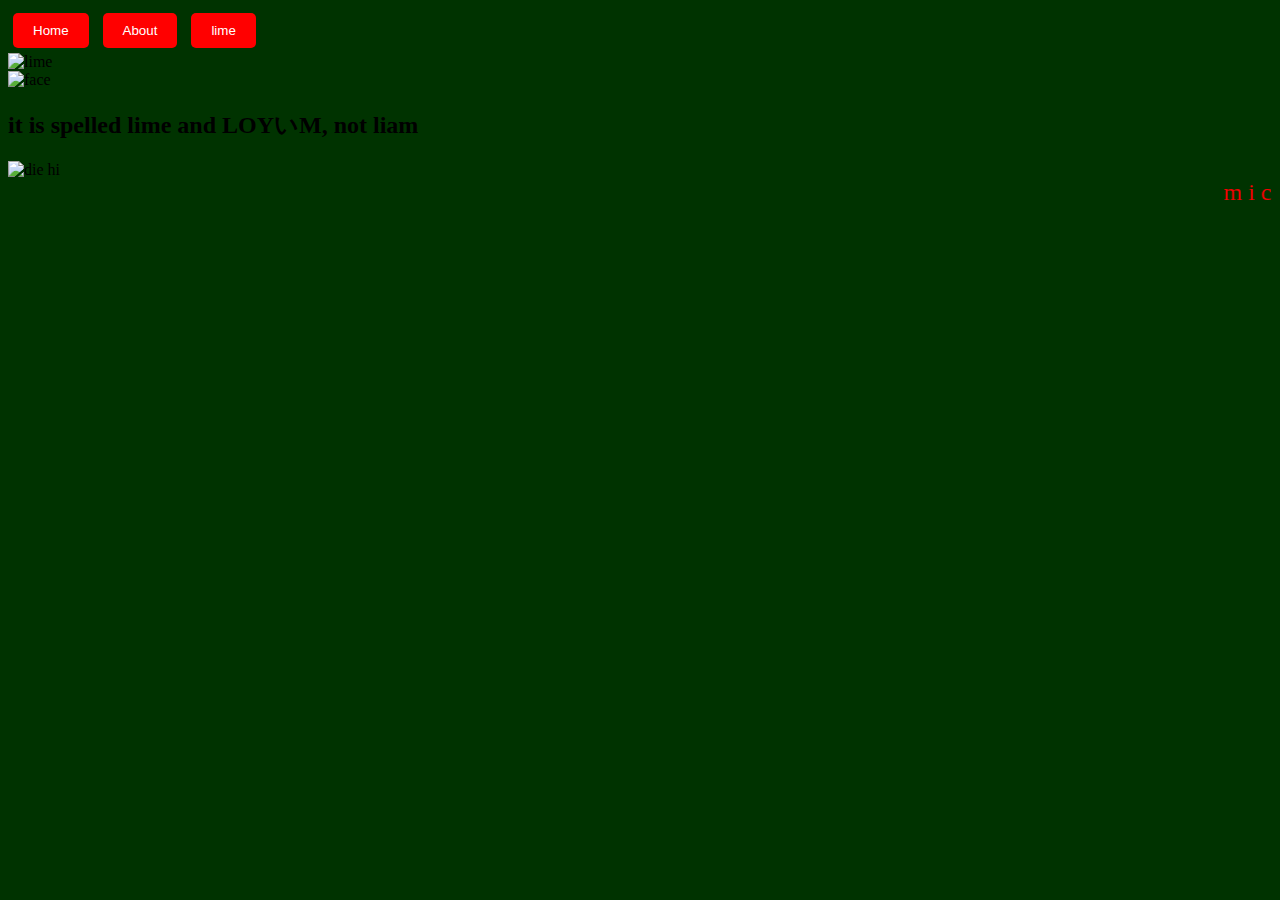
==== index.html @ 59e7f17f "fixed "spelling error"" ====
<!DOCTYPE html>
<html>
<head>
    <title>hell</title>
    <link rel="icon" href="icon.jpg">
    <style>
        body {
            background-color: #003300;
            background-image: url('');
            background-repeat: repeat;
            font-family: 'Comic Sans MS';
            cursor: url('liamcursor.cur'), auto;
        }
        .navigation {
            font-family: 'Comic Sans MS', cursive;
        }
        .button {
            background-color: red;
            color: white;
            padding: 10px 20px;
            border: none;
            border-radius: 5px;
            margin: 5px;
            animation: bounce 1s infinite;
        }
        @keyframes bounce {
            0%, 100% {
                transform: translateY(0);
            }
            50% {
                transform: translateY(-20px);
            }
        }
        blinking-text {
            animation: blink 0.5s infinite;
        }
        @keyframes blink {
            0%, 100% {
                opacity: 1;
            }
            50% {
                opacity: 0;
            }
        }

        .header-gif {
            width: 100px;
            height: 100px;
            animation: spin 4s linear infinite;
        }
        @keyframes spin {
            0% {
                transform: rotate(0deg);
            }
            100% {
                transform: rotate(360deg);
            }
        }
    </style>
</head>
<body>
    <div class="navigation">
        <button class="button">Home</button>
        <button class="button">About</button>
        <button class="button">lime</button>
    </div>
    <img src="https://cdn.discordapp.com/attachments/1049181537872130068/1140940567187030087/liamsprite.png" alt="lime" class="header-gif">
    <div class="content">
        <img src="" alt="face">
        <h2>it is spelled lime and LOYいM, not liam</h2>
        <img src="https://media.tenor.com/wB5nDaZLms0AAAAC/meme-anime.gif" alt="die">
        <span class="blinking-text">hi</span>
    </div>
    <marquee behavior="scroll" direction="left" style="color: red; font-size: 24px;">m i c r o s o f t   e d g e  b a d </marquee>
    <audio control autoplay>
        <source src="funkytown-OMEGABASS.mp3">
    </audio>
    <script>
        function popupAlert() {
            alert("Alert! You are not loved!");
        }
        setInterval(popupAlert, 8000);
    </script>
</body>
</html>
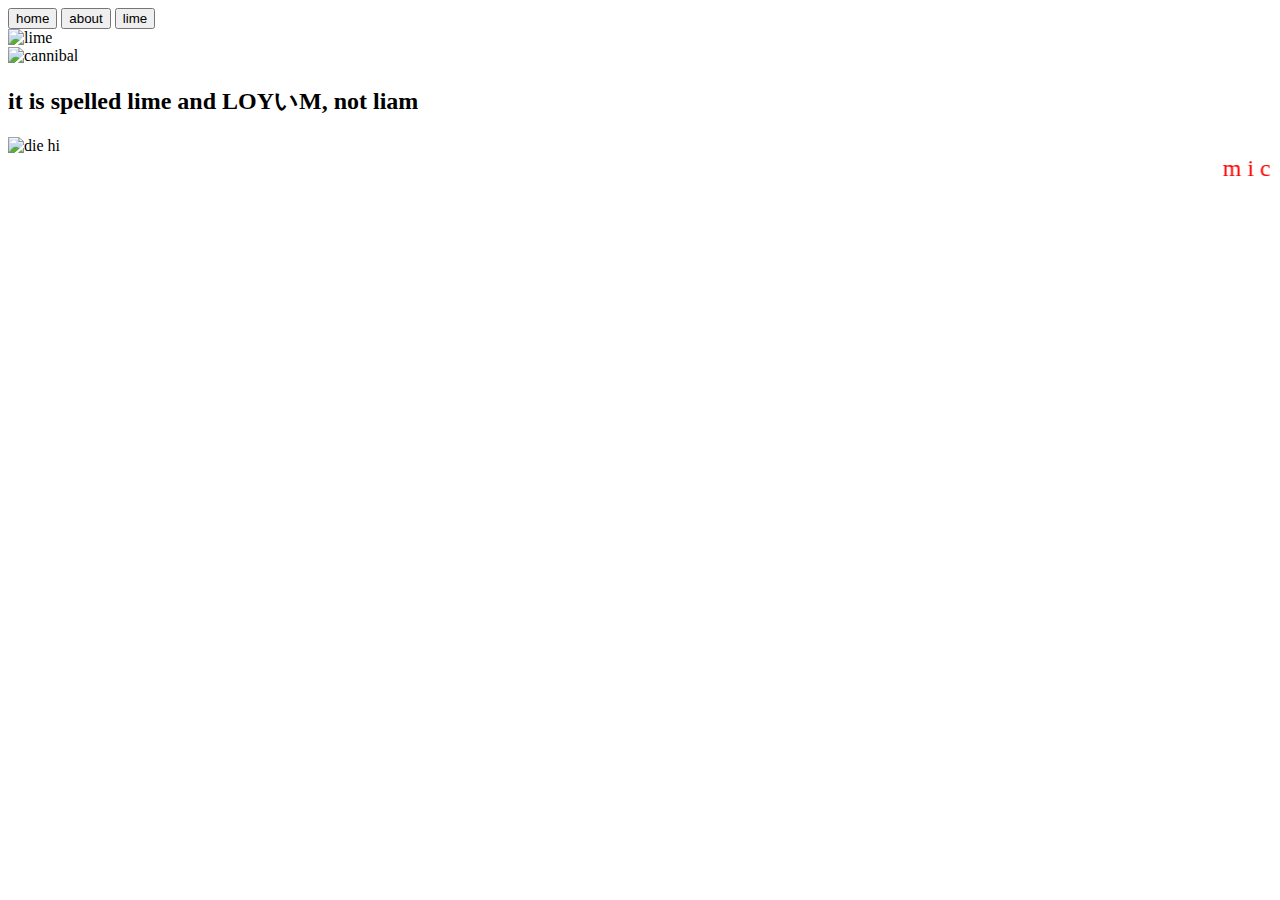
==== commit f953a789: "updated main page and added lime" ====
--- a/index.html
+++ b/index.html
@@ -3,70 +3,16 @@
 <head>
     <title>hell</title>
     <link rel="icon" href="icon.jpg">
-    <style>
-        body {
-            background-color: #003300;
-            background-image: url('');
-            background-repeat: repeat;
-            font-family: 'Comic Sans MS';
-            cursor: url('liamcursor.cur'), auto;
-        }
-        .navigation {
-            font-family: 'Comic Sans MS', cursive;
-        }
-        .button {
-            background-color: red;
-            color: white;
-            padding: 10px 20px;
-            border: none;
-            border-radius: 5px;
-            margin: 5px;
-            animation: bounce 1s infinite;
-        }
-        @keyframes bounce {
-            0%, 100% {
-                transform: translateY(0);
-            }
-            50% {
-                transform: translateY(-20px);
-            }
-        }
-        blinking-text {
-            animation: blink 0.5s infinite;
-        }
-        @keyframes blink {
-            0%, 100% {
-                opacity: 1;
-            }
-            50% {
-                opacity: 0;
-            }
-        }
-
-        .header-gif {
-            width: 100px;
-            height: 100px;
-            animation: spin 4s linear infinite;
-        }
-        @keyframes spin {
-            0% {
-                transform: rotate(0deg);
-            }
-            100% {
-                transform: rotate(360deg);
-            }
-        }
-    </style>
 </head>
 <body>
     <div class="navigation">
-        <button class="button">Home</button>
-        <button class="button">About</button>
+        <button class="button">home</button>
+        <button class="button">about</button>
         <button class="button">lime</button>
     </div>
     <img src="https://cdn.discordapp.com/attachments/1049181537872130068/1140940567187030087/liamsprite.png" alt="lime" class="header-gif">
     <div class="content">
-        <img src="" alt="face">
+        <img src="cannaibalimsms.jpeg" alt="cannibal">
         <h2>it is spelled lime and LOYいM, not liam</h2>
         <img src="https://media.tenor.com/wB5nDaZLms0AAAAC/meme-anime.gif" alt="die">
         <span class="blinking-text">hi</span>
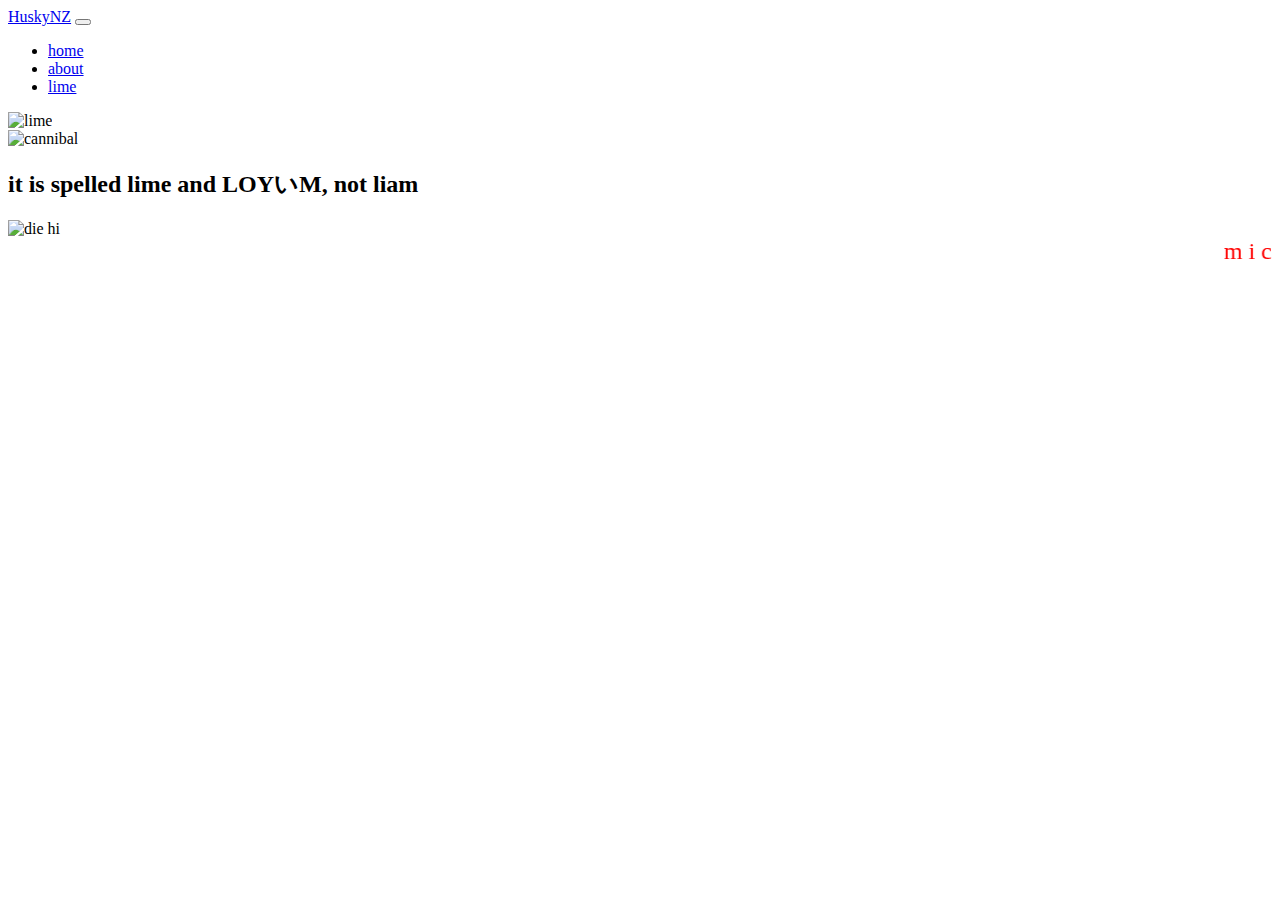
==== commit eaf0cef4: "Update index.html" ====
--- a/index.html
+++ b/index.html
@@ -3,13 +3,40 @@
 <head>
     <title>hell</title>
     <link rel="icon" href="icon.jpg">
+    <link rel="stylesheet" href="style.css">
+    <link rel="stylesheet" href="https://serv.hnz.li/lib/bootstrap/dist/css/bootstrap.min.css?t_-IOF5WTLZwNrxyQK9PZrr66PBLLrYBttjt8VJbyg8OBiFedhTVJkzB" />
 </head>
 <body>
-    <div class="navigation">
-        <button class="button">home</button>
-        <button class="button">about</button>
-        <button class="button">lime</button>
-    </div>
+
+
+        <nav b-3tnlbj4u0l
+      class="navbar navbar-expand-sm navbar-toggleable-sm navbar-light bg-white border-bottom box-shadow mb-3">
+      <div b-3tnlbj4u0l class="container-fluid">
+        <a class="navbar-brand" href="/">HuskyNZ</a>
+        <button b-3tnlbj4u0l class="navbar-toggler" type="button" data-bs-toggle="collapse"
+          data-bs-target=".navbar-collapse" aria-controls="navbarSupportedContent" aria-expanded="false"
+          aria-label="Toggle navigation">
+          <span b-3tnlbj4u0l class="navbar-toggler-icon"></span>
+        </button>
+        <div b-3tnlbj4u0l class="navbar-collapse collapse d-sm-inline-flex justify-content-between">
+          <ul b-3tnlbj4u0l class="navbar-nav flex-grow-1">
+            <!--Nav main items-->
+            <li b-3tnlbj4u0l class="nav-item">
+              <a class="nav-link text-dark" href="/">home</a>
+            </li>
+             <li b-3tnlbj4u0l class="nav-item">
+              <a class="nav-link text-dark" href="/">about</a>
+            </li>
+             <li b-3tnlbj4u0l class="nav-item">
+              <a class="nav-link text-dark" href="lime.html">lime</a>
+            </li>
+
+
+          </ul>
+
+        </div>
+      </div>
+    </nav>
     <img src="https://cdn.discordapp.com/attachments/1049181537872130068/1140940567187030087/liamsprite.png" alt="lime" class="header-gif">
     <div class="content">
         <img src="cannaibalimsms.jpeg" alt="cannibal">
@@ -28,4 +55,4 @@
         setInterval(popupAlert, 8000);
     </script>
 </body>
-</html>+</html>
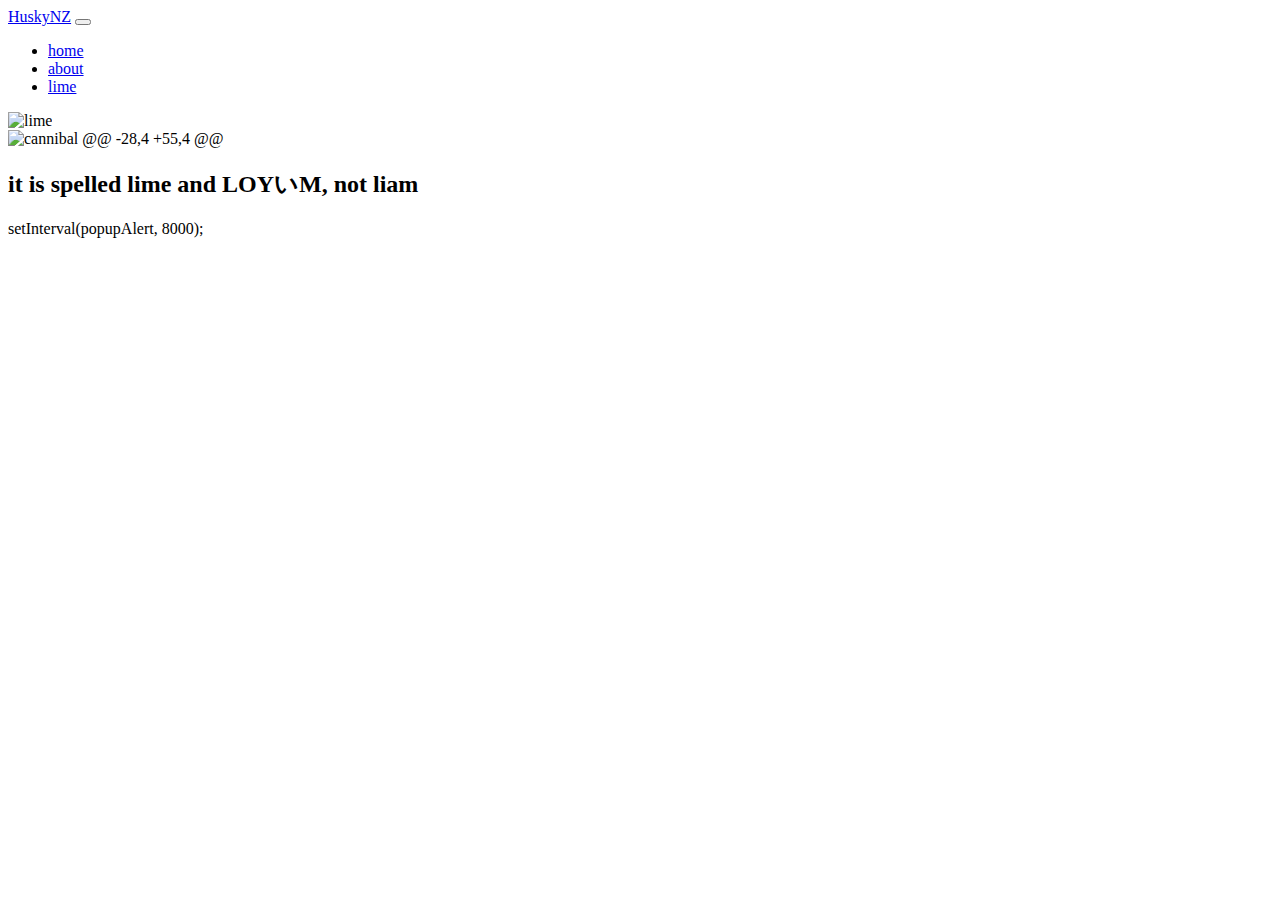
==== commit 96304260: "Update index.html" ====
--- a/index.html
+++ b/index.html
@@ -40,18 +40,7 @@
     <img src="https://cdn.discordapp.com/attachments/1049181537872130068/1140940567187030087/liamsprite.png" alt="lime" class="header-gif">
     <div class="content">
         <img src="cannaibalimsms.jpeg" alt="cannibal">
-        <h2>it is spelled lime and LOYいM, not liam</h2>
-        <img src="https://media.tenor.com/wB5nDaZLms0AAAAC/meme-anime.gif" alt="die">
-        <span class="blinking-text">hi</span>
-    </div>
-    <marquee behavior="scroll" direction="left" style="color: red; font-size: 24px;">m i c r o s o f t   e d g e  b a d </marquee>
-    <audio control autoplay>
-        <source src="funkytown-OMEGABASS.mp3">
-    </audio>
-    <script>
-        function popupAlert() {
-            alert("Alert! You are not loved!");
-        }
+@@ -28,4 +55,4 @@ <h2>it is spelled lime and LOYいM, not liam</h2>
         setInterval(popupAlert, 8000);
     </script>
 </body>
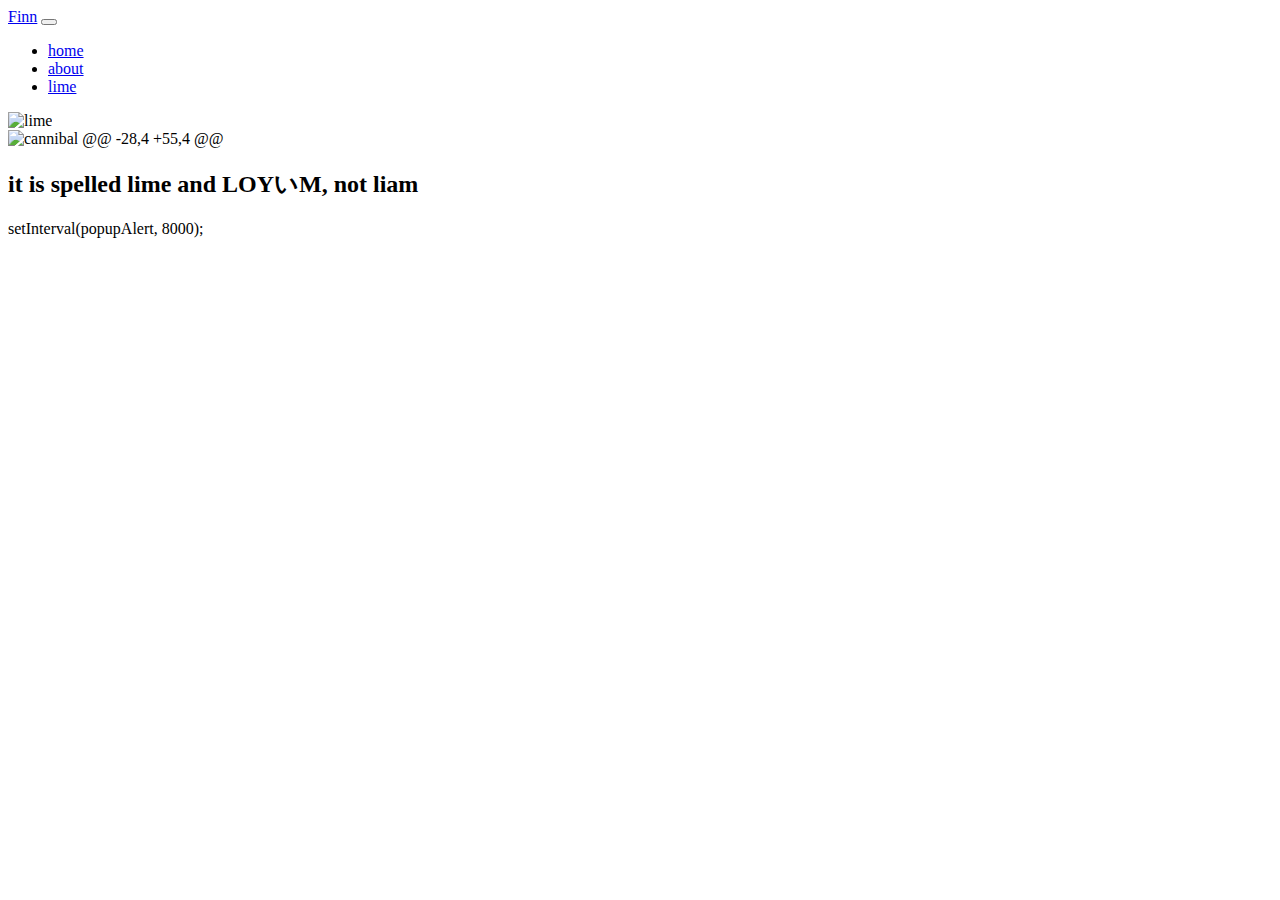
==== commit 8d45a673: "Update index.html" ====
--- a/index.html
+++ b/index.html
@@ -12,7 +12,7 @@
         <nav b-3tnlbj4u0l
       class="navbar navbar-expand-sm navbar-toggleable-sm navbar-light bg-white border-bottom box-shadow mb-3">
       <div b-3tnlbj4u0l class="container-fluid">
-        <a class="navbar-brand" href="/">HuskyNZ</a>
+        <a class="navbar-brand" href="/">Finn</a>
         <button b-3tnlbj4u0l class="navbar-toggler" type="button" data-bs-toggle="collapse"
           data-bs-target=".navbar-collapse" aria-controls="navbarSupportedContent" aria-expanded="false"
           aria-label="Toggle navigation">
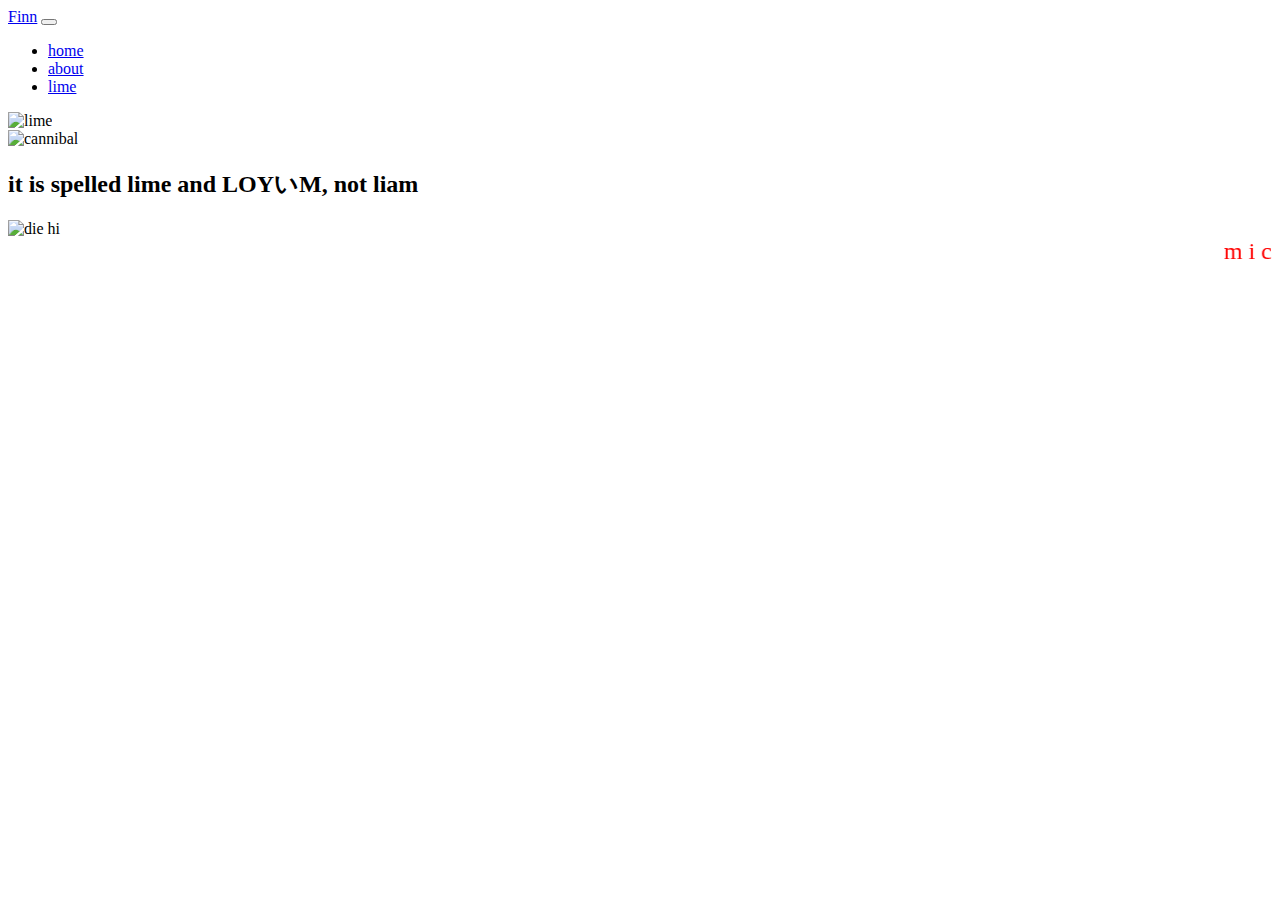
==== commit 4d80d8f3: "Merge pull request #2 from Husky-Devel/main" ====
--- a/index.html
+++ b/index.html
@@ -3,8 +3,12 @@
 <head>
     <title>hell</title>
     <link rel="icon" href="icon.jpg">
-    <link rel="stylesheet" href="style.css">
+
+
     <link rel="stylesheet" href="https://serv.hnz.li/lib/bootstrap/dist/css/bootstrap.min.css?t_-IOF5WTLZwNrxyQK9PZrr66PBLLrYBttjt8VJbyg8OBiFedhTVJkzB" />
+
+    <link rel="stylesheet" type="text/css" href="style.css">
+
 </head>
 <body>
 
@@ -40,8 +44,18 @@
     <img src="https://cdn.discordapp.com/attachments/1049181537872130068/1140940567187030087/liamsprite.png" alt="lime" class="header-gif">
     <div class="content">
         <img src="cannaibalimsms.jpeg" alt="cannibal">
-@@ -28,4 +55,4 @@ <h2>it is spelled lime and LOYいM, not liam</h2>
+        <h2>it is spelled lime and LOYいM, not liam</h2>
+        <img src="https://media.tenor.com/wB5nDaZLms0AAAAC/meme-anime.gif" alt="die">
+        <span class="blinking-text">hi</span>
+    </div>
+    <marquee behavior="scroll" direction="left" style="color: red; font-size: 24px;">m i c r o s o f t   e d g e  b a d </marquee>
+    <audio control autoplay>
+        <source src="funkytown-OMEGABASS.mp3">
+    </audio>
+    <script>
+        function popupAlert() {
+            alert("Alert! You are not loved!");
+        }
         setInterval(popupAlert, 8000);
-    </script>
 </body>
 </html>
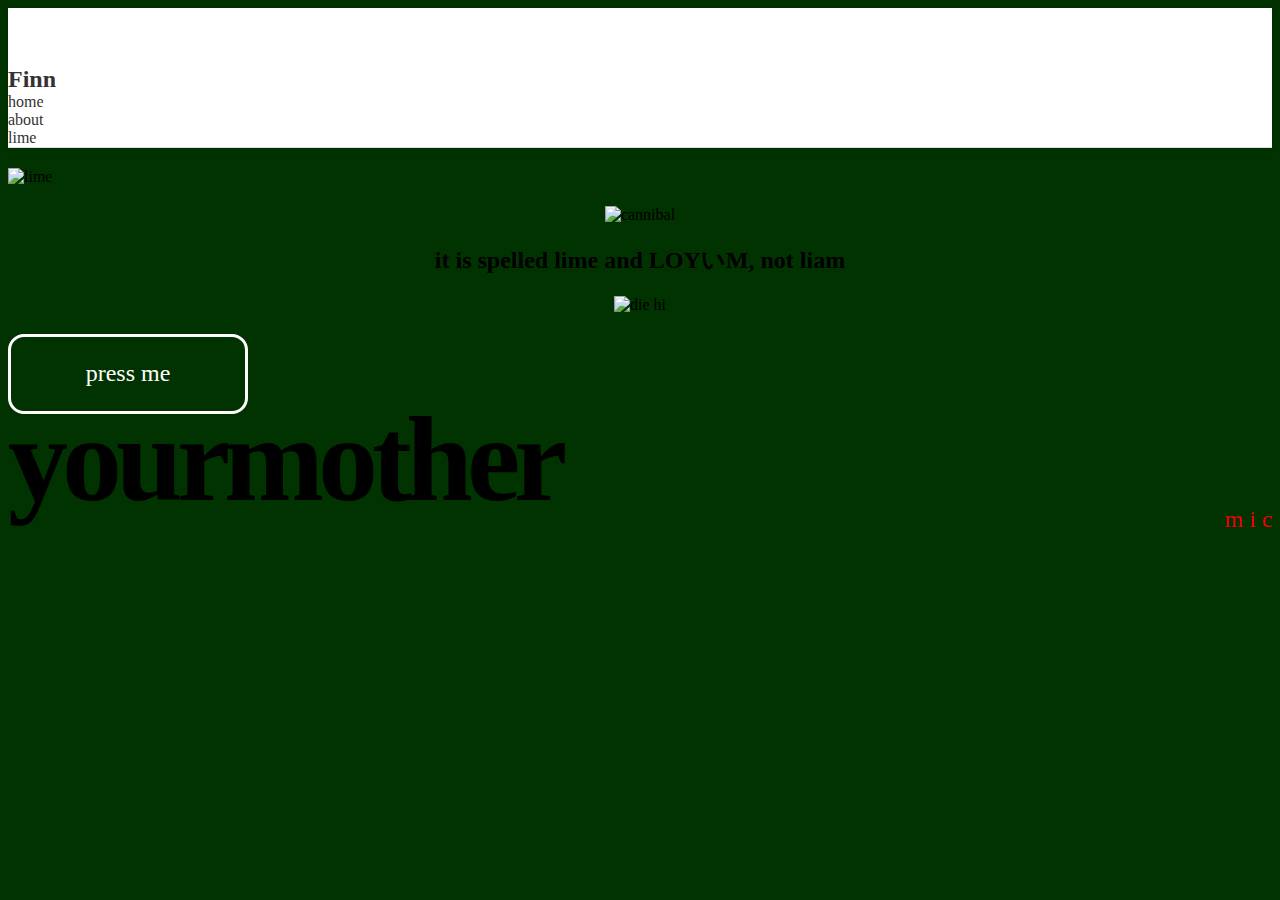
==== commit 9eb97df0: "added dumb stuff" ====
--- a/index.html
+++ b/index.html
@@ -4,16 +4,16 @@
     <title>hell</title>
     <link rel="icon" href="icon.jpg">
 
+    <link rel="stylesheet" type="css" href="style.css">
 
     <link rel="stylesheet" href="https://serv.hnz.li/lib/bootstrap/dist/css/bootstrap.min.css?t_-IOF5WTLZwNrxyQK9PZrr66PBLLrYBttjt8VJbyg8OBiFedhTVJkzB" />
 
     <link rel="stylesheet" type="text/css" href="style.css">
 
 </head>
-<body>
+  <body>
 
-
-        <nav b-3tnlbj4u0l
+    <nav b-3tnlbj4u0l
       class="navbar navbar-expand-sm navbar-toggleable-sm navbar-light bg-white border-bottom box-shadow mb-3">
       <div b-3tnlbj4u0l class="container-fluid">
         <a class="navbar-brand" href="/">Finn</a>
@@ -34,10 +34,7 @@
              <li b-3tnlbj4u0l class="nav-item">
               <a class="nav-link text-dark" href="lime.html">lime</a>
             </li>
-
-
           </ul>
-
         </div>
       </div>
     </nav>
@@ -48,14 +45,147 @@
         <img src="https://media.tenor.com/wB5nDaZLms0AAAAC/meme-anime.gif" alt="die">
         <span class="blinking-text">hi</span>
     </div>
+
+    <button id="btn">press me</button>
+
+    <div class="container">
+      <ul class="nav-ul">
+        <li class="nav-li">
+          <a href="#" class="nav-a">
+            <span class="nav-a-letters">
+              <span class="nav-a-letter"> y</span>
+              <span class="nav-a-letter"> o</span>
+              <span class="nav-a-letter"> u</span>
+              <span class="nav-a-letter"> r</span>
+              <span class="nav-a-letter"> m</span>
+              <span class="nav-a-letter"> o</span>
+              <span class="nav-a-letter"> t</span>
+              <span class="nav-a-letter"> h</span>
+              <span class="nav-a-letter"> e</span>
+              <span class="nav-a-letter"> r</span>
+            </span>
+            <span class="nav-a-stripe nav-a-stripe--yellow"> </span>
+            <span class="nav-a-stripe nav-a-stripe--turquoise"> </span>
+            <span class="nav-a-stripe nav-a-stripe--purple"> </span>
+            <span class="nav-a-letters-top">
+              <span class="nav-a-letter"> y</span>
+              <span class="nav-a-letter"> o</span>
+              <span class="nav-a-letter"> u</span>
+              <span class="nav-a-letter"> r</span>
+              <span class="nav-a-letter"> m</span>
+              <span class="nav-a-letter"> o</span>
+              <span class="nav-a-letter"> t</span>
+              <span class="nav-a-letter"> h</span>
+              <span class="nav-a-letter"> e</span>
+              <span class="nav-a-letter"> r</span>
+            </span>
+          </a>
+        </li>
+      </ul>
+    </div>
+
     <marquee behavior="scroll" direction="left" style="color: red; font-size: 24px;">m i c r o s o f t   e d g e  b a d </marquee>
-    <audio control autoplay>
-        <source src="funkytown-OMEGABASS.mp3">
-    </audio>
+
+    <script>
+      let styleSheet = null;
+
+      const SPARK_ELEMENT_WIDTH = 30;
+      const DISTANCE = 40;
+
+      const RANDOMNESS_ON = true;
+
+      function createTransformSteps() {
+        if (Array.from(arguments).length === 0) {
+          throw Exception("arguments to createTransformSteps should never be empty!");
+        }
+
+        const inputSteps = Array.from(arguments);
+        const outputSteps = [inputSteps.shift()];
+        inputSteps.forEach((step, i) => {
+        outputSteps.push(`${outputSteps[i]} ${step}`);
+        });
+
+      return outputSteps;
+      }
+
+      const dynamicAnimation = (name, rotation) => {
+      if (!styleSheet) {
+        styleSheet = document.createElement("style");
+        styleSheet.type = "css";
+        document.head.appendChild(styleSheet);
+      }
+
+      /**
+      Explaining the transform rules
+      1. prepares spark
+      2. shoots the spark out
+      3. keeps the spark in place while scaling it down
+      */
+
+      const randomDist = RANDOMNESS_ON
+      ? Math.floor((Math.random() - 0.5) * DISTANCE * 0.7)
+      : 0;
+
+      const [s1, s2, s3] = createTransformSteps(
+        `translate(-50%, -50%) rotate(${rotation}deg) translate(10px, 0px)`,
+        `translate(${DISTANCE + randomDist}px, 0px) scale(0.5, 0.5)`,
+        `translate(${SPARK_ELEMENT_WIDTH / 2}px, 0) scale(0, 0)`
+      );
+
+      // todo some axis would be good here.
+      styleSheet.sheet.insertRule(
+      `@keyframes ${name} {
+        0% {
+        transform: ${s1};
+        }
+        70% {
+        transform: ${s2};
+        }
+        100% {
+        transform: ${s3};
+        }
+      }`,
+    styleSheet.length
+    );
+    };
+
+    document.getElementById("btn").addEventListener("click", (e) => {
+      const center = { x: e.pageX, y: e.pageY };
+      makeBurst(center);
+    });
+
+    const makeBurst = (center) => {
+      for (let i = 0; i < 8; i++) {
+        const randomSpace = RANDOMNESS_ON
+        ? Math.floor(-17 + Math.random() * 34)
+        : 0;
+      makeSpark(center, 45 * i + randomSpace);
+    }
+    };
+
+    /**
+    * Creates a spark
+    */
+    const makeSpark = (center, rotation) => {
+      const div = document.createElement("div");
+      const aniName = `disappear_${rotation}`;
+      dynamicAnimation(aniName, rotation);
+
+      div.classList.add("spark");
+      div.style.left = `${center.x}px`;
+      div.style.top = `${center.y}px`;
+      div.style.animation = `${aniName} 500ms ease-out both`;
+
+      document.body.append(div);
+    };
+    </script>
+
     <script>
         function popupAlert() {
             alert("Alert! You are not loved!");
         }
-        setInterval(popupAlert, 8000);
-</body>
+        setInterval(popupAlert, 10000);
+    </script>
+
+  </body>
 </html>
--- a/style.css
+++ b/style.css
@@ -0,0 +1,214 @@
+body {
+    background-color: #003300;
+    background-image: url('');
+    background-repeat: repeat;
+    font-family: 'Comic Sans MS';
+    cursor: url('liamcursor.cur'), auto;
+}
+
+:root {
+    --yellow-color: rgb(250, 189, 68);
+    --turquoise-color: rgb(15, 233, 200);
+    --purple-color: rgb(144, 86, 253);
+}
+.navbar {
+    background-color: #fff;
+    border-bottom: 1px solid #ddd;
+    margin-bottom: 20px;
+    box-shadow: 0px 1px 5px rgba(0, 0, 0, 0.1);
+}
+
+.navbar-brand {
+    font-size: 24px;
+    font-weight: bold;
+    color: #333;
+}
+
+.navbar-toggler {
+    border: none;
+}
+
+.navbar-nav {
+    margin-left: auto;
+}
+
+.nav-link {
+    color: #333;
+}
+
+.content {
+    text-align: center;
+    margin: 20px;
+}
+
+.header-gif {
+    width: 100px;
+    height: 100px;
+    animation: spin 4s linear infinite;
+}
+@keyframes spin {
+    0% {
+        transform: rotate(0deg);
+    }
+    100% {
+        transform: rotate(360deg);
+    }
+}
+
+.blinking-text {
+    width: 100px;
+    height: 100px;
+    animation: blink 1s infinite;
+}
+@keyframes blink {
+    0%   {background-color:#003300}
+    100%   {background-color:#ffffff}
+}
+
+button {
+    height: 80px;
+    width: 240px;
+    border-radius: 16px;
+    border: solid 3px white;
+    background-color: transparent;
+    cursor: pointer;
+    outline: none;
+    color: white;
+    font-size: 24px;
+    font-family: 'Bodoni MT', 'Bodoni 72', 'Didot', 'Didot LT STD', 'Hoefler Text', 'Garamond', 'Times New Roman', serif;
+}
+
+.spark {
+    position: absolute;
+    width: 30px;
+    height: 8px;
+    border-radius: 3px;
+    background-color: white;
+    transform: none;
+}
+
+ul {
+    list-style: none;
+    margin: 0;
+    padding: 0;
+}
+
+.nav-ul {
+    font-family: 'Segoe UI';
+    font-weight: 700;
+    text-transform: lowercase;
+    font-size: 7.5rem;
+    letter-spacing: -0.05em;
+}
+
+.nav-li {
+    position: relative;
+    line-height: 0.76471;
+}
+
+.nav-li + .nav-li {
+    margin-top: 1rem;
+}
+
+a {
+    color: inherit;
+    text-decoration: none;
+    cursor: pointer;
+}
+
+.nav-a {
+    display: inline-block;
+    position: relative;
+    transition: 0.4s linear color;
+}
+
+.nav-a-letters {
+    display: flex;
+}
+
+@media (hover: hover) and (pointer: fine) {
+    .nav-a > * {
+        pointer-events: none;
+    }
+}
+
+.nav-a-stripe {
+    position: absolute;
+    background-color: var(--purple-color);
+    width: calc(100% + 0.075em);
+    left: 0;
+    top: 0.5em;
+    height: 0.115em;
+    transform: scaleX(0);
+    transform-origin: right;
+    transition: transform 0.8s cubic-bezier(0.4, 0, 0, 1);
+}
+
+.nav-a-stripe--yellow {
+    background-color: var(--yellow-color);
+    transition-delay: 0.1s;
+}
+
+@media (hover: hover) and (pointer: fine) {
+    .nav-a:hover .nav-a-stripe {
+        transform-origin: left;
+        transform: scaleX(1);
+    }
+    .nav-a:hover .nav-a-stripe--yellow {
+        transition-delay: 0s;
+    }
+}
+
+.nav-a-stripe--turquoise {
+    background-color: var(--turquoise-color);
+    transition-delay: 50ms;
+}
+
+@media (hover: hover) and (pointer: fine) {
+    .nav-a:hover .nav-a-stripe--turquoise {
+        transition-delay: 50ms;
+    }
+    .nav-a:hover .nav-a-stripe--purple {
+        transition-delay: 0.1s;
+    }
+}
+
+.nav-a-letters-top {
+    position: absolute;
+    top: 0;
+    left: 0;
+    display: flex;
+}
+
+.nav-a-letter {
+    display: block;
+    will-change: transform, opacity;
+}
+
+.nav-a-letters .nav-a-letter:nth-child(2n) {
+    opacity: 0;
+}
+
+.nav-a-letters-top .nav-a-letter:nth-child(2n + 1) {
+    opacity: 0 !important;
+}
+
+.blinking-text {
+    animation: blink 0.5s infinite;
+}
+
+@keyframes blink {
+    0%, 100% {
+        opacity: 1;
+    }
+    50% {
+        opacity: 0;
+    }
+}
+
+.marquee {
+    color: red;
+    font-size: 24px;
+    white-space: nowrap;
+    overflow: hidden;
+}
--- a/style.css
+++ b/style.css
@@ -0,0 +1,214 @@
+body {
+    background-color: #003300;
+    background-image: url('');
+    background-repeat: repeat;
+    font-family: 'Comic Sans MS';
+    cursor: url('liamcursor.cur'), auto;
+}
+
+:root {
+    --yellow-color: rgb(250, 189, 68);
+    --turquoise-color: rgb(15, 233, 200);
+    --purple-color: rgb(144, 86, 253);
+}
+.navbar {
+    background-color: #fff;
+    border-bottom: 1px solid #ddd;
+    margin-bottom: 20px;
+    box-shadow: 0px 1px 5px rgba(0, 0, 0, 0.1);
+}
+
+.navbar-brand {
+    font-size: 24px;
+    font-weight: bold;
+    color: #333;
+}
+
+.navbar-toggler {
+    border: none;
+}
+
+.navbar-nav {
+    margin-left: auto;
+}
+
+.nav-link {
+    color: #333;
+}
+
+.content {
+    text-align: center;
+    margin: 20px;
+}
+
+.header-gif {
+    width: 100px;
+    height: 100px;
+    animation: spin 4s linear infinite;
+}
+@keyframes spin {
+    0% {
+        transform: rotate(0deg);
+    }
+    100% {
+        transform: rotate(360deg);
+    }
+}
+
+.blinking-text {
+    width: 100px;
+    height: 100px;
+    animation: blink 1s infinite;
+}
+@keyframes blink {
+    0%   {background-color:#003300}
+    100%   {background-color:#ffffff}
+}
+
+button {
+    height: 80px;
+    width: 240px;
+    border-radius: 16px;
+    border: solid 3px white;
+    background-color: transparent;
+    cursor: pointer;
+    outline: none;
+    color: white;
+    font-size: 24px;
+    font-family: 'Bodoni MT', 'Bodoni 72', 'Didot', 'Didot LT STD', 'Hoefler Text', 'Garamond', 'Times New Roman', serif;
+}
+
+.spark {
+    position: absolute;
+    width: 30px;
+    height: 8px;
+    border-radius: 3px;
+    background-color: white;
+    transform: none;
+}
+
+ul {
+    list-style: none;
+    margin: 0;
+    padding: 0;
+}
+
+.nav-ul {
+    font-family: 'Segoe UI';
+    font-weight: 700;
+    text-transform: lowercase;
+    font-size: 7.5rem;
+    letter-spacing: -0.05em;
+}
+
+.nav-li {
+    position: relative;
+    line-height: 0.76471;
+}
+
+.nav-li + .nav-li {
+    margin-top: 1rem;
+}
+
+a {
+    color: inherit;
+    text-decoration: none;
+    cursor: pointer;
+}
+
+.nav-a {
+    display: inline-block;
+    position: relative;
+    transition: 0.4s linear color;
+}
+
+.nav-a-letters {
+    display: flex;
+}
+
+@media (hover: hover) and (pointer: fine) {
+    .nav-a > * {
+        pointer-events: none;
+    }
+}
+
+.nav-a-stripe {
+    position: absolute;
+    background-color: var(--purple-color);
+    width: calc(100% + 0.075em);
+    left: 0;
+    top: 0.5em;
+    height: 0.115em;
+    transform: scaleX(0);
+    transform-origin: right;
+    transition: transform 0.8s cubic-bezier(0.4, 0, 0, 1);
+}
+
+.nav-a-stripe--yellow {
+    background-color: var(--yellow-color);
+    transition-delay: 0.1s;
+}
+
+@media (hover: hover) and (pointer: fine) {
+    .nav-a:hover .nav-a-stripe {
+        transform-origin: left;
+        transform: scaleX(1);
+    }
+    .nav-a:hover .nav-a-stripe--yellow {
+        transition-delay: 0s;
+    }
+}
+
+.nav-a-stripe--turquoise {
+    background-color: var(--turquoise-color);
+    transition-delay: 50ms;
+}
+
+@media (hover: hover) and (pointer: fine) {
+    .nav-a:hover .nav-a-stripe--turquoise {
+        transition-delay: 50ms;
+    }
+    .nav-a:hover .nav-a-stripe--purple {
+        transition-delay: 0.1s;
+    }
+}
+
+.nav-a-letters-top {
+    position: absolute;
+    top: 0;
+    left: 0;
+    display: flex;
+}
+
+.nav-a-letter {
+    display: block;
+    will-change: transform, opacity;
+}
+
+.nav-a-letters .nav-a-letter:nth-child(2n) {
+    opacity: 0;
+}
+
+.nav-a-letters-top .nav-a-letter:nth-child(2n + 1) {
+    opacity: 0 !important;
+}
+
+.blinking-text {
+    animation: blink 0.5s infinite;
+}
+
+@keyframes blink {
+    0%, 100% {
+        opacity: 1;
+    }
+    50% {
+        opacity: 0;
+    }
+}
+
+.marquee {
+    color: red;
+    font-size: 24px;
+    white-space: nowrap;
+    overflow: hidden;
+}
